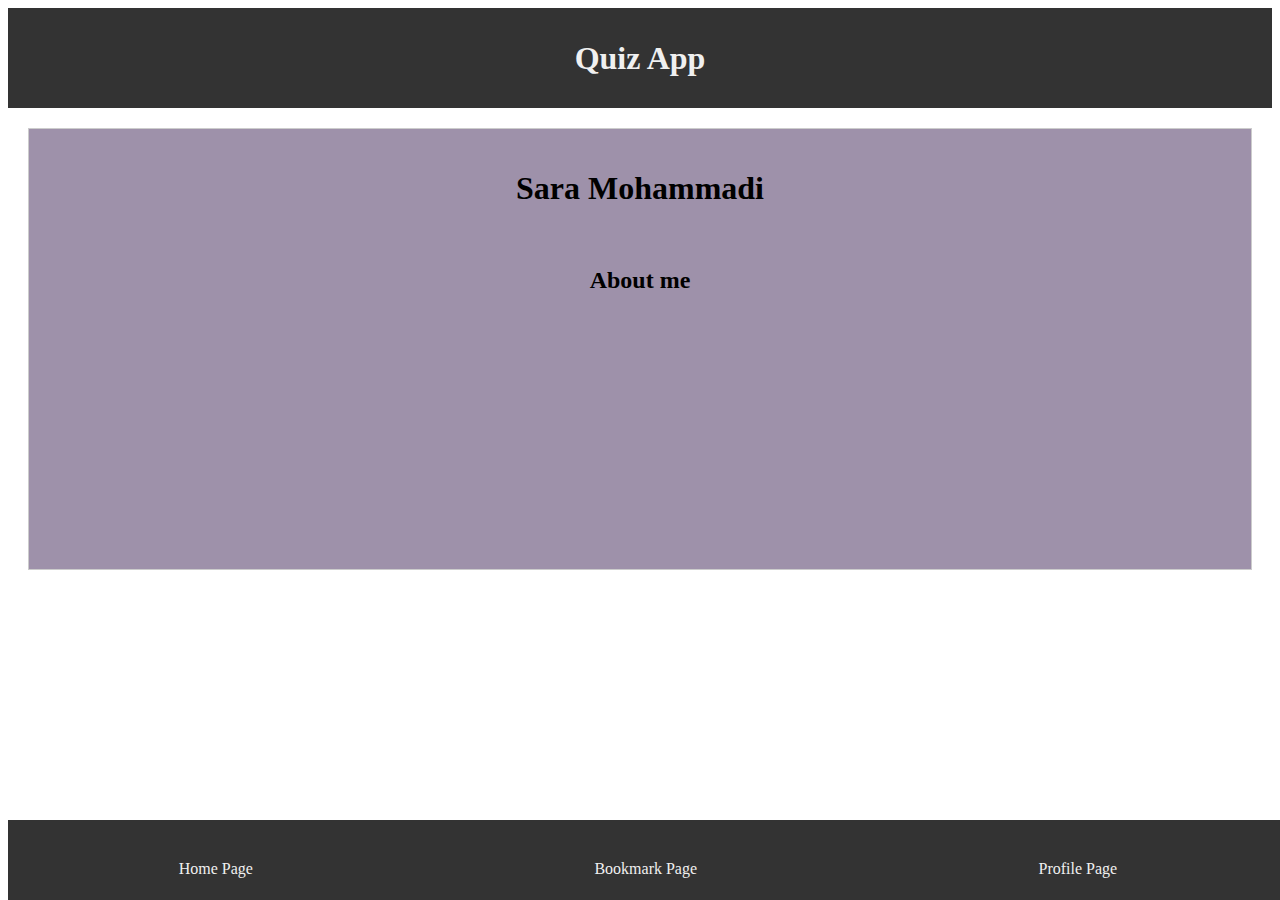
==== profile.html @ 1868920b "add bookmarks page and profile page" ====
<!DOCTYPE html>
<html>
  <head>
    <meta charset="UTF-8" />
    <link rel="stylesheet" href="styles.css" />
    <title>My First Project</title>
  </head>
  <body>
    <header>
      <h1>
        <span class="quizzApp">Quiz App</span>
      </h1>
    </header>
    <main>
        <section>
          <p>
            <h1>Sara Mohammadi</h1>
            <img href="">
            <p><h2>About me</h2></p>
          </p>
        </section>
    </main>
    <footer>
        <nav class="navbar">   
            <a href="#">Home Page</a>
            <a href="#">Bookmark Page</a>
            <a href="#">Profile Page</a>

        </nav>
    </footer>
  </body>
</html>
---- styles.css ----
header {
  margin: 0;
  height: 100px;
  display: flex;
  justify-content: center;
  align-items: center;
  background-color: #333;
}

.quizzApp {
  color: #f0f0f0;
}
header {
  margin: 0;
  height: 100px;
  display: flex;
  justify-content: center;
  align-items: center;
  background-color: #333;
}
.quizzApp {
  color: #f0f0f0;
}
section {
  height: 400px;
  background-color: #f0f0f0;
  padding: 20px;
  margin: 20px;
  background-color: rgba(87, 65, 107, 0.575);
  border: 1px solid #ccc;
  text-align: center;
  position: relative;
}
.bookmark {
  font-weight: bolder;
  padding: 20px;
  display: inline-block;
}
.answer-button {
  width: 200px;
  height: 50px;
  border-radius: 5px;
  margin-top: 20px;
}
a {
  text-decoration: none;
  color: black;
  display: inline-block;
}
.tags {
  display: flex;
  flex-direction: row;
  justify-content: start;
  bottom: 0;
  position: absolute;
  bottom: 20px;
}
.tags button {
  width: 70px;
  height: 30px;
  border-radius: 5px;
  margin-left: 10px;
}
footer {
  height: 80px;
  width: 100%;
  background-color: #333;
  position: fixed;
  bottom: 0;
  z-index: 20;
}
nav {
  display: flex;
  justify-content: space-around;
}

nav a {
  color: #f0f0f0;
  margin-top: 40px;
}
a:hover {
  color: rgb(251, 160, 175);
  font-weight: bolder;
  font-size: large;
}
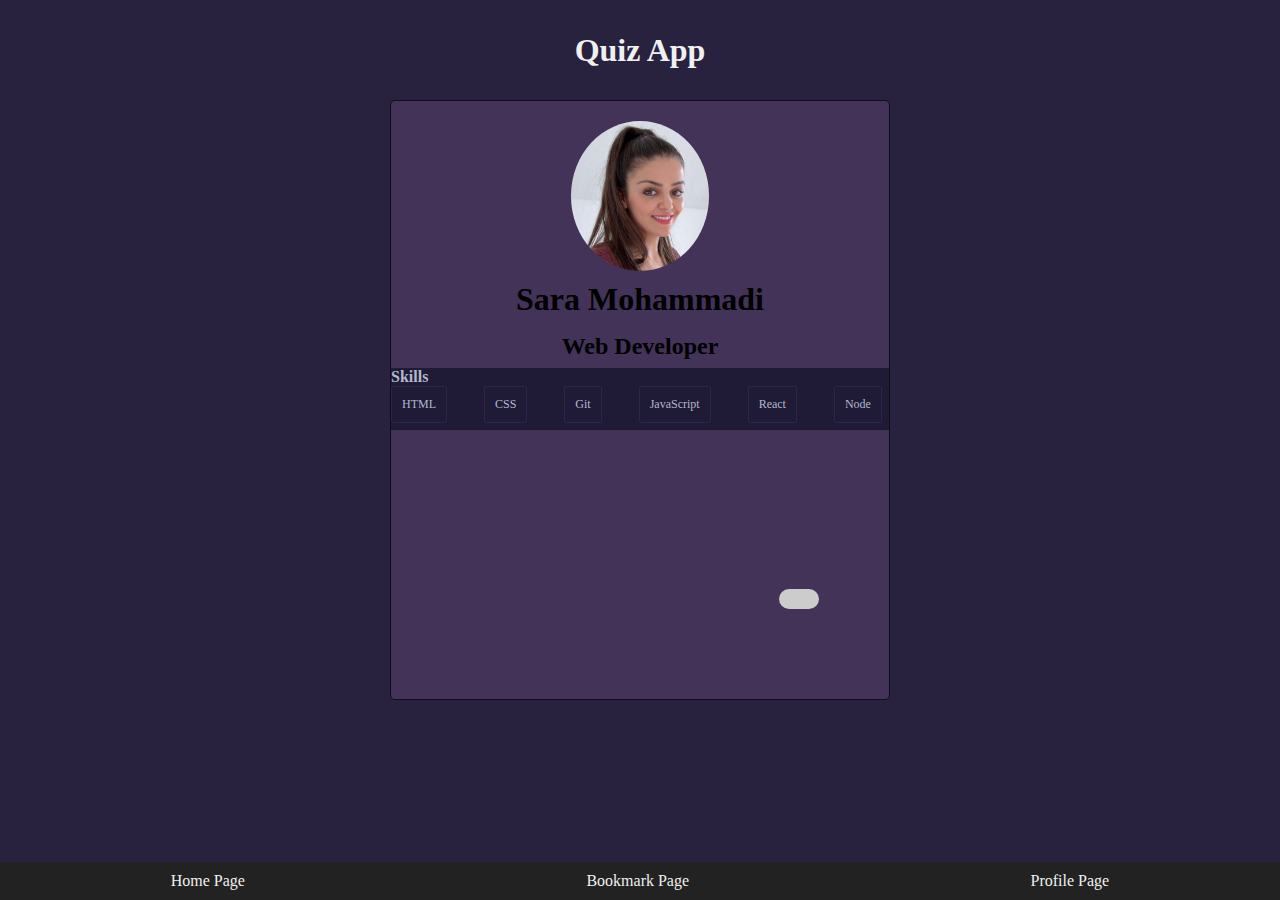
==== commit 18df3cd7: "profile page changed with new style" ====
--- a/profile.html
+++ b/profile.html
@@ -12,21 +12,30 @@
       </h1>
     </header>
     <main>
-        <section>
-          <p>
-            <h1>Sara Mohammadi</h1>
-            <img href="">
-            <p><h2>About me</h2></p>
-          </p>
-        </section>
+      <section class="profile-container">
+        <img class="image" src="Sarah.jpg" />
+        <h1 class="name">Sara Mohammadi</h1>
+        <h2 class="about">Web Developer</h2>
+        <div class="skills">
+          <h4>Skills</h4>
+          <ul>
+            <li>HTML</li>
+            <li>CSS</li>
+            <li>Git</li>
+            <li>JavaScript</li>
+            <li>React</li>
+            <li>Node</li>
+          </ul>
+        </div>
+        <label class="switch"></label>
+      </section>
     </main>
     <footer>
-        <nav class="navbar">   
-            <a href="#">Home Page</a>
-            <a href="#">Bookmark Page</a>
-            <a href="#">Profile Page</a>
-
-        </nav>
+      <nav class="navbar">
+        <a href="#">Home Page</a>
+        <a href="#">Bookmark Page</a>
+        <a href="#">Profile Page</a>
+      </nav>
     </footer>
   </body>
-</html>+</html>
--- a/styles.css
+++ b/styles.css
@@ -1,23 +1,21 @@
-header {
+* {
+  box-sizing: border-box;
   margin: 0;
-  height: 100px;
-  display: flex;
-  justify-content: center;
-  align-items: center;
-  background-color: #333;
 }
-
-.quizzApp {
-  color: #f0f0f0;
+body {
+  background-color: #28223f;
+  margin: 0;
 }
 header {
   margin: 0;
   height: 100px;
+  width: 100%;
   display: flex;
   justify-content: center;
   align-items: center;
-  background-color: #333;
+  background-color: #28223f;
 }
+
 .quizzApp {
   color: #f0f0f0;
 }
@@ -61,10 +59,72 @@
   border-radius: 5px;
   margin-left: 10px;
 }
+.name {
+  margin: 10px 0;
+}
+.about {
+  margin: 5px 0;
+}
+
+.profile-container {
+  display: flex;
+  flex-direction: column;
+  justify-content: flex-start;
+  align-items: center;
+  max-width: 100%;
+  height: 600px;
+  width: 500px;
+  margin: 0 auto;
+  border-radius: 5px;
+  border-color: rgba(0, 0, 0, 0.75);
+}
+.image {
+  border: 1px solil;
+  border-radius: 50%;
+  max-width: 150px;
+  max-height: 150px;
+  width: auto;
+  height: auto;
+}
+.skills {
+  color: #b3b8cd;
+  background-color: #1f1a36;
+  width: 100%;
+  text-align: left;
+  position: absolute;
+  bottom: 45%;
+  left: 0;
+  display: inline-block;
+}
+.skills ul {
+  list-style-type: none;
+  display: flex;
+  flex-direction: row;
+  justify-content: space-between;
+  padding: 0;
+}
+.skills ul li {
+  font-size: 12px;
+  border: 1px solid #2d2747;
+  border-radius: 2px;
+  margin: 0 7px 7px 0;
+  padding: 10px;
+}
+
+.switch {
+  position: absolute;
+  right: 70px;
+  bottom: 70px;
+  width: 40px;
+  height: 20px;
+  margin: 20px 0;
+  background-color: #ccc;
+  border-radius: 20px;
+}
+
 footer {
-  height: 80px;
   width: 100%;
-  background-color: #333;
+  background-color: #222;
   position: fixed;
   bottom: 0;
   z-index: 20;
@@ -76,7 +136,7 @@
 
 nav a {
   color: #f0f0f0;
-  margin-top: 40px;
+  margin: 10px;
 }
 a:hover {
   color: rgb(251, 160, 175);
